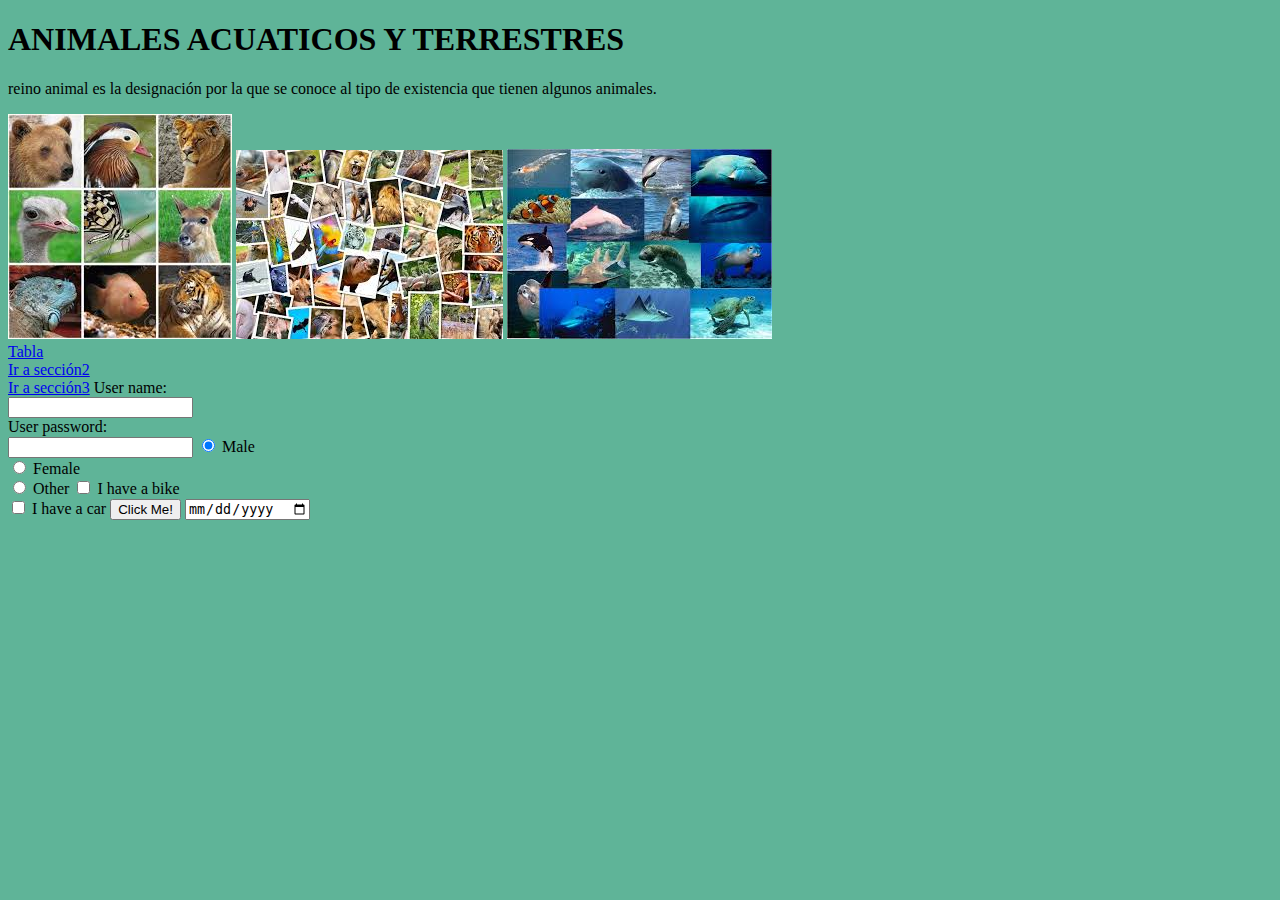
==== index.html @ cbb2a09d "version 1.1" ====
<!DOCTYPE html>
<html lang="en">

<head>
	<meta charset="UTF-8">
	<meta name="viewport" content="width=device-width, initial-scale=1.0">
	<meta http-equiv="X-UA-Compatible" content="ie=edge">
	<title>Document</title>
</head>

<body>
	<h1>ANIMALES ACUATICOS Y TERRESTRES</h1>
	<p>reino animal es la designación por la que se conoce al tipo de existencia que tienen algunos animales.</p>
	<img src="./imagenes/animales 1.jpg">
	<img src="./imagenes/animales 2.jpg">
	<img src="./imagenes/animales 3.jpg"><br>
	<a href="tabla.html">Tabla</a><br>
	<a href="seccion2.html">Ir a sección2</a><br>
	<a href="seccion3.html">Ir a sección3</a>
	<html>
	<html lang="es">

	<head>
		<meta charset="UTF-8">
		<meta name="viewport" content="width=device-width, initial-scale=1.0">
		<meta http-equiv="X-UA-Compatible" content="ie=edge">
		<title>Document</title>
		<link rel="stylesheet" href="style.css">
	</head>

	<body style="background-color: rgb(95, 180, 152)">

		

		User name:<br>
		<input type="text" name="username"><br>
		User password:<br>
		<input type="password" name="psw">

		<input type="radio" name="gender" value="male" checked> Male<br>
		<input type="radio" name="gender" value="female"> Female<br>
		<input type="radio" name="gender" value="other"> Other

		<input type="checkbox" name="vehicle1" value="Bike"> I have a bike<br>
		<input type="checkbox" name="vehicle2" value="Car"> I have a car
		<input type="button" onclick="alert('Hello World!')" value="Click Me!">

		<input type="date" name="bday">

	</body>



	</html>
</body>

</html>
---- style.css ----
table, tr, td {
    border: 2px black solid;
    font-style: italic
}
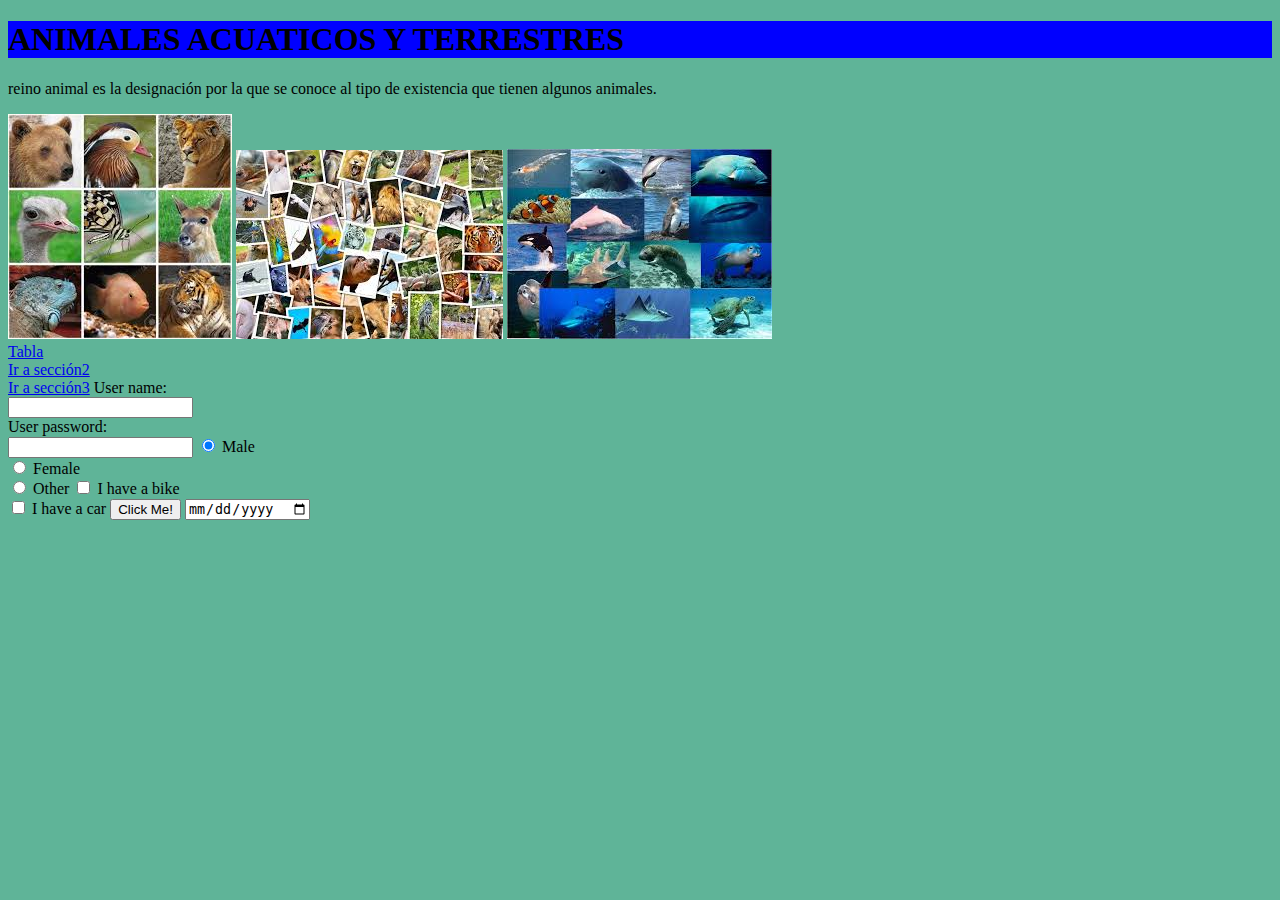
==== commit 41d225c7: "version 1.1" ====
--- a/index.html
+++ b/index.html
@@ -6,6 +6,7 @@
 	<meta name="viewport" content="width=device-width, initial-scale=1.0">
 	<meta http-equiv="X-UA-Compatible" content="ie=edge">
 	<title>Document</title>
+	<link rel="stylesheet" href="style.css">
 </head>
 
 <body>
@@ -15,8 +16,8 @@
 	<img src="./imagenes/animales 2.jpg">
 	<img src="./imagenes/animales 3.jpg"><br>
 	<a href="tabla.html">Tabla</a><br>
-	<a href="seccion2.html">Ir a sección2</a><br>
-	<a href="seccion3.html">Ir a sección3</a>
+	<a href="imagenes.html">Ir a sección2</a><br>
+	<a href="formulario.html">Ir a sección3</a>
 	<html>
 	<html lang="es">
 
--- a/style.css
+++ b/style.css
@@ -1,4 +1,16 @@
-table, tr, td {
-    border: 2px black solid;
-    font-style: italic
+a:hover{
+    color: rgb(29, 190, 14) 
+}
+
+img:hover{
+    width: 250px;
+}
+
+
+h1{
+    background-color: blue;
+}
+
+body{
+    background-color: rgb(95, 180, 152)
 }--- a/style.css
+++ b/style.css
@@ -1,4 +1,16 @@
-table, tr, td {
-    border: 2px black solid;
-    font-style: italic
+a:hover{
+    color: rgb(29, 190, 14) 
+}
+
+img:hover{
+    width: 250px;
+}
+
+
+h1{
+    background-color: blue;
+}
+
+body{
+    background-color: rgb(95, 180, 152)
 }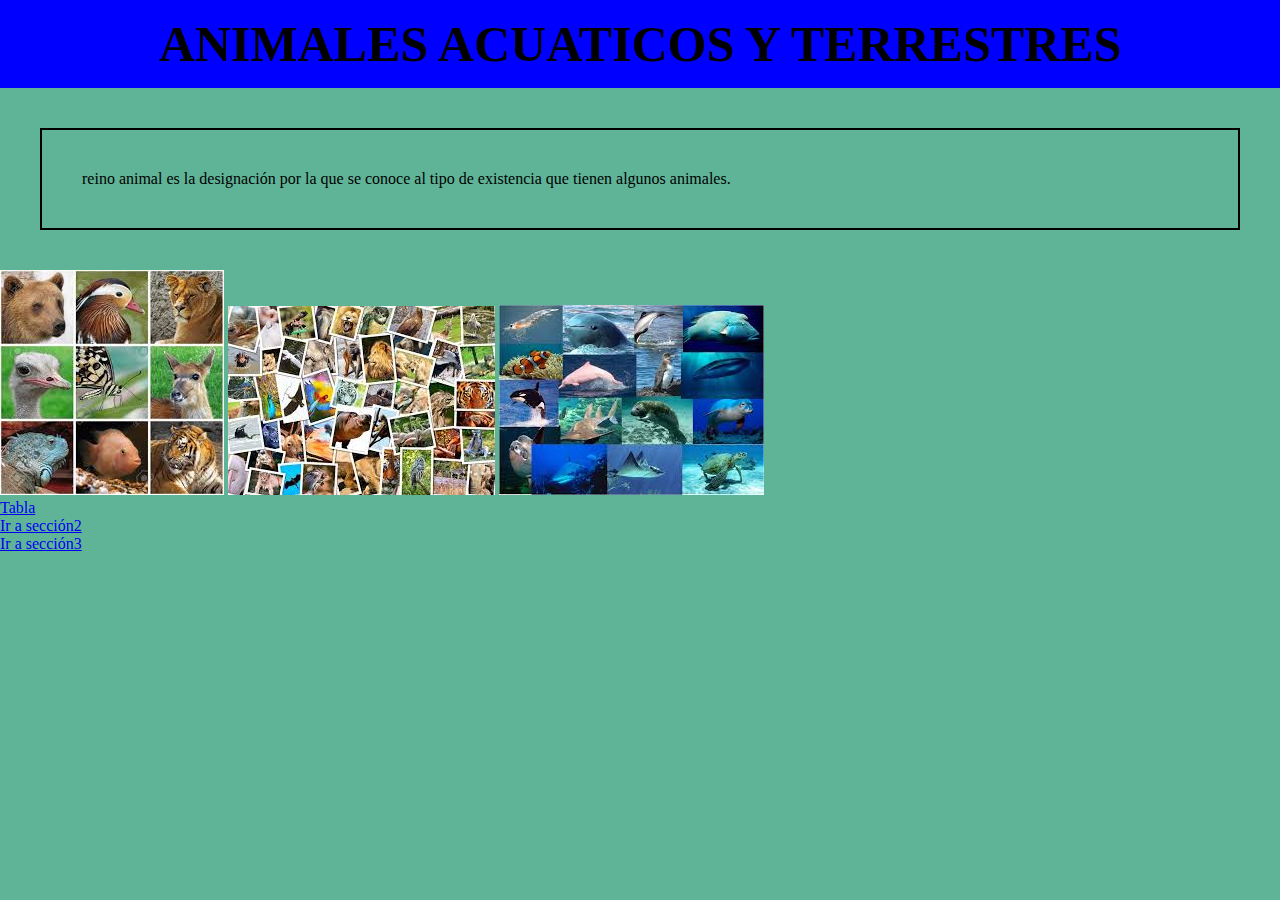
==== commit a27f149e: "version 1.1" ====
--- a/index.html
+++ b/index.html
@@ -9,8 +9,8 @@
 	<link rel="stylesheet" href="style.css">
 </head>
 
-<body>
-	<h1>ANIMALES ACUATICOS Y TERRESTRES</h1>
+<body style="background-color: rgb(95, 180, 152)">
+	<h1 id="miSuperTitulo">ANIMALES ACUATICOS Y TERRESTRES</h1>
 	<p>reino animal es la designación por la que se conoce al tipo de existencia que tienen algunos animales.</p>
 	<img src="./imagenes/animales 1.jpg">
 	<img src="./imagenes/animales 2.jpg">
@@ -29,29 +29,6 @@
 		<link rel="stylesheet" href="style.css">
 	</head>
 
-	<body style="background-color: rgb(95, 180, 152)">
-
-		
-
-		User name:<br>
-		<input type="text" name="username"><br>
-		User password:<br>
-		<input type="password" name="psw">
-
-		<input type="radio" name="gender" value="male" checked> Male<br>
-		<input type="radio" name="gender" value="female"> Female<br>
-		<input type="radio" name="gender" value="other"> Other
-
-		<input type="checkbox" name="vehicle1" value="Bike"> I have a bike<br>
-		<input type="checkbox" name="vehicle2" value="Car"> I have a car
-		<input type="button" onclick="alert('Hello World!')" value="Click Me!">
-
-		<input type="date" name="bday">
-
-	</body>
-
-
-
 	</html>
 </body>
 
--- a/style.css
+++ b/style.css
@@ -1,6 +1,18 @@
+*{
+    margin: auto;
+}
+
+p{
+    margin: 40px;
+    border: 2px solid black;
+    padding: 40px;
+}
+
 a:hover{
-    color: rgb(29, 190, 14) 
+    color: rgb(14, 140, 190) 
+    
 }
+
 
 img:hover{
     width: 250px;
@@ -9,8 +21,36 @@
 
 h1{
     background-color: blue;
+    text-align: center;
 }
 
 body{
     background-color: rgb(95, 180, 152)
+}
+
+#miSuperTitulo{
+    font-size: 50px;
+    padding: 15px;
+}
+
+.hiper{
+    display: inline;
+    padding: 40px;
+   
+}
+
+.imagenesIntro{
+    width: 280px;
+    display: block;
+    margin-top: 50px ;
+}
+
+a:hover{
+    color: chocolate;
+    font-size: 20px;
+    font-style: italic;
+}
+
+img:hover{
+    width: 320px;
 }--- a/style.css
+++ b/style.css
@@ -1,6 +1,18 @@
+*{
+    margin: auto;
+}
+
+p{
+    margin: 40px;
+    border: 2px solid black;
+    padding: 40px;
+}
+
 a:hover{
-    color: rgb(29, 190, 14) 
+    color: rgb(14, 140, 190) 
+    
 }
+
 
 img:hover{
     width: 250px;
@@ -9,8 +21,36 @@
 
 h1{
     background-color: blue;
+    text-align: center;
 }
 
 body{
     background-color: rgb(95, 180, 152)
+}
+
+#miSuperTitulo{
+    font-size: 50px;
+    padding: 15px;
+}
+
+.hiper{
+    display: inline;
+    padding: 40px;
+   
+}
+
+.imagenesIntro{
+    width: 280px;
+    display: block;
+    margin-top: 50px ;
+}
+
+a:hover{
+    color: chocolate;
+    font-size: 20px;
+    font-style: italic;
+}
+
+img:hover{
+    width: 320px;
 }